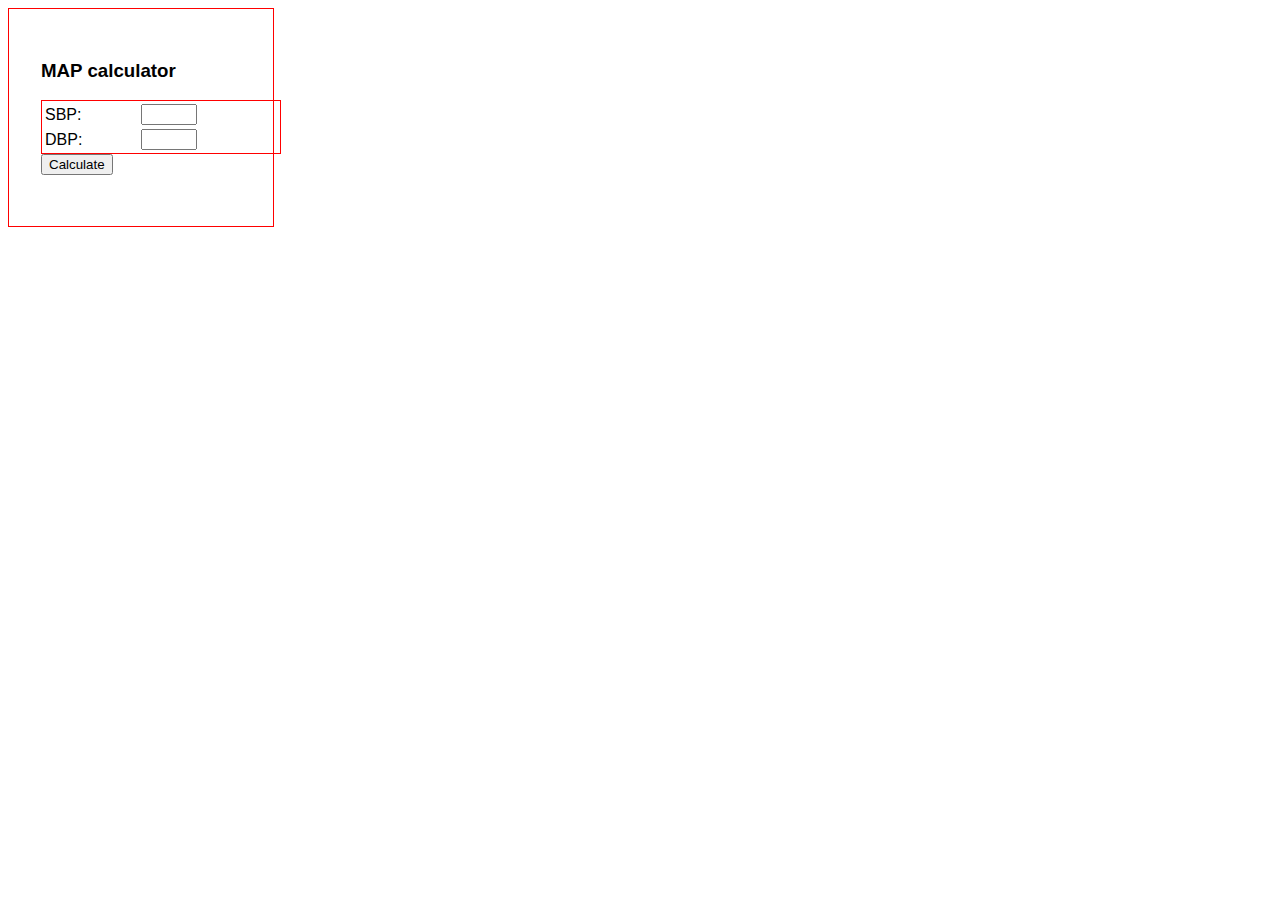
==== mapCalc/index.html @ a199783f "Add files via upload" ====
<!DOCTYPE html>
<html>
    <head>
        <link rel="stylesheet" href="style.css">
        <title>MAP calculator</title>
    </head>
    <body>
        <div class="container">
            <h3>MAP calculator</h3>
            <table>
                <tr>
                    <th>SBP:</th>
                    <th><input type="number" name="sbp" id="sbp"></th>
                </tr>
                <tr>
                    <th>DBP:</th>
                    <th><input type="number" name="dbp" id="dbp"></th>
                </tr>
            </table>
            <button id="calc-btn" onclick="showMap()">Calculate</button>
            <h3 id="map"></h3>
            <button id="target-btn" onclick="calcTarget()">Show targets</button>
            <h3 id="target"></h3>
        </div>
        <script src="index.js"></script>
    </body>
</html>
---- mapCalc/style.css ----
body {
    padding: 2rem;
    font-family: sans-serif;
    font-size: 1rem;
    border: 1px solid red;
    max-width: 200px;
}

/* 
body {
    font-family: var(--ff-primary);
    font-weight: 400;
    font-size: 1rem;
    line-height: 1.6;
}

 */


table {
    width: 15rem;
    border: 1px solid red;

}

th {
    /* border: 1px solid blue; */
    text-align: left;
    font-weight: 400;
}

input {
    width: 3rem;
}

.container {
    /* text-align: left; */
}

#target-btn {
    display: none;
}
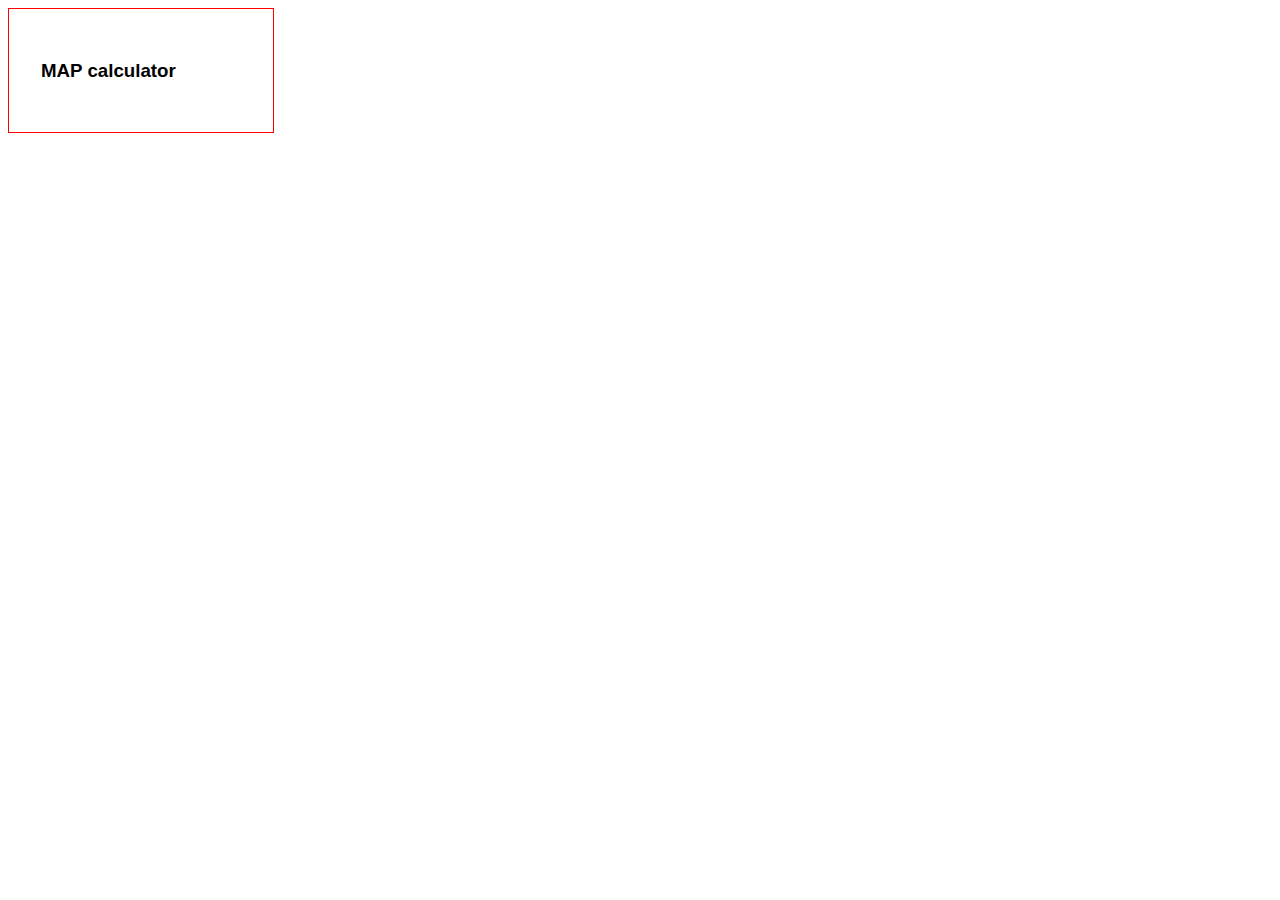
==== commit cc516e03: "Add files via upload" ====
--- a/mapCalc/index.html
+++ b/mapCalc/index.html
@@ -7,7 +7,7 @@
     <body>
         <div class="container">
             <h3>MAP calculator</h3>
-            <table>
+            <!-- <table>
                 <tr>
                     <th>SBP:</th>
                     <th><input type="number" name="sbp" id="sbp"></th>
@@ -21,7 +21,7 @@
             <h3 id="map"></h3>
             <button id="target-btn" onclick="calcTarget()">Show targets</button>
             <h3 id="target"></h3>
-        </div>
+        </div> -->
         <script src="index.js"></script>
     </body>
 </html>
--- a/mapCalc/style.css
+++ b/mapCalc/style.css
@@ -6,15 +6,6 @@
     max-width: 200px;
 }
 
-/* 
-body {
-    font-family: var(--ff-primary);
-    font-weight: 400;
-    font-size: 1rem;
-    line-height: 1.6;
-}
-
- */
 
 
 table {
